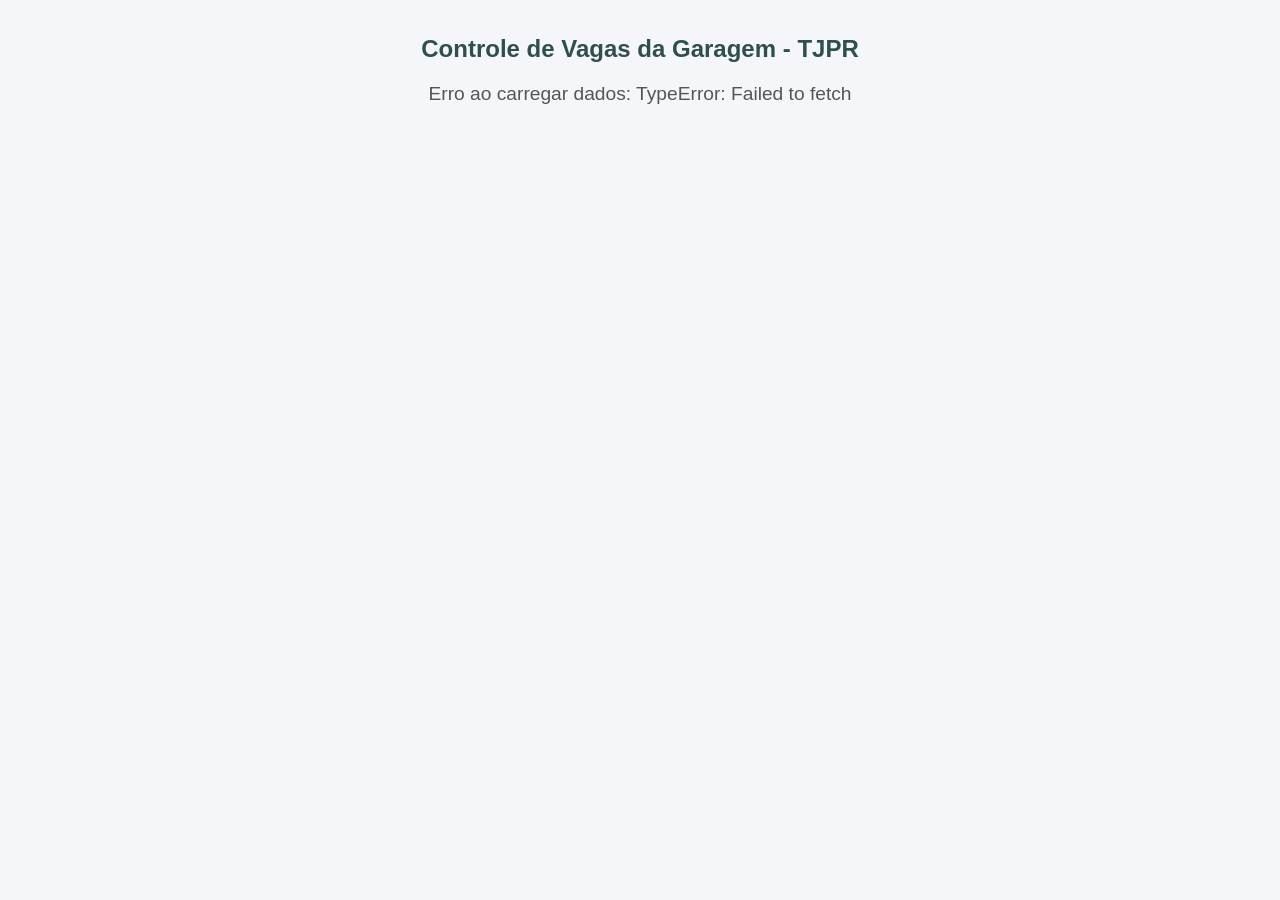
==== index.html @ 55e10002 "Add files via upload" ====
<!DOCTYPE html>
<html lang="pt-BR">
<head>
    <meta charset="UTF-8">
    <meta name="viewport" content="width=device-width, initial-scale=1.0">
    <title>Gerenciamento de Garagem - TJPR</title>
    <style>
        body { 
            font-family: 'Segoe UI', Tahoma, Geneva, Verdana, sans-serif; 
            margin: 0; 
            padding: 15px; 
            background-color: #f4f6f9; 
        }
        h2 { 
            color: #2F4F4F; 
            text-align: center;
        }
        
        .table-container {
            width: 100%;
            overflow-x: auto;
        }

        table { 
            width: 100%; 
            border-collapse: collapse; 
            background: white; 
            box-shadow: 0 2px 5px rgba(0,0,0,0.1); 
        }
        th, td { 
            padding: 12px; 
            border: 1px solid #ddd; 
            text-align: left; 
        }
        th { 
            background-color: #3B5998; 
            color: white; 
        }
        input { 
            width: 100%; 
            box-sizing: border-box; 
            padding: 8px; 
            border: 1px solid #ccc; 
            border-radius: 4px; 
        }
        .btn-acao { 
            background-color: #2F4F4F; 
            color: white; 
            border: none; 
            padding: 8px 12px; 
            border-radius: 4px; 
            cursor: pointer; 
            font-weight: bold;
            margin-right: 5px;
            margin-bottom: 5px;
        }
        .btn-mapa {
            background-color: #3B5998;
            color: white;
            border: none;
            padding: 8px 12px; 
            border-radius: 4px; 
            cursor: pointer; 
            font-weight: bold;
        }
        .btn-acao:hover { background-color: #1F385C; }
        .btn-mapa:hover { background-color: #2a437e; }
        
        #loading {
            text-align: center;
            font-size: 1.2em;
            margin-top: 20px;
            color: #555;
        }

        /* Estilos do Modal do Mapa */
        .modal {
            display: none; 
            position: fixed; 
            z-index: 1000; 
            left: 0;
            top: 0;
            width: 100%; 
            height: 100%; 
            overflow: auto; 
            background-color: rgba(0,0,0,0.5); 
            align-items: center;
            justify-content: center;
        }
        .modal-content {
            background-color: #fff;
            padding: 20px;
            border-radius: 8px;
            width: 90%;
            max-width: 650px;
            box-shadow: 0 4px 15px rgba(0,0,0,0.2);
            position: relative;
            text-align: center;
        }
        .close-btn {
            color: #aaa;
            position: absolute;
            top: 10px;
            right: 15px;
            font-size: 28px;
            font-weight: bold;
            cursor: pointer;
        }
        .close-btn:hover { color: #000; }
        
        .map-preview {
            width: 100%;
            min-height: 250px;
            max-height: 380px;
            background-color: #e9ecef;
            border: 2px dashed #ccc;
            border-radius: 6px;
            display: flex;
            align-items: center;
            justify-content: center;
            margin-top: 15px;
            position: relative;
            overflow: hidden;
        }
        .map-preview img {
            max-width: 100%;
            max-height: 360px;
            object-fit: contain;
            border-radius: 4px;
        }

        /* Estilo para a área de upload de imagem no modal */
        .upload-container {
            margin-top: 15px;
            display: flex;
            flex-direction: column;
            gap: 10px;
            align-items: center;
        }
        .btn-upload-file {
            background-color: #28a745;
            color: white;
            border: none;
            padding: 10px 15px;
            border-radius: 4px;
            cursor: pointer;
            font-weight: bold;
            display: inline-block;
            width: 100%;
            max-width: 300px;
        }
        .btn-upload-file:hover {
            background-color: #218838;
        }
        #fileInputMapa {
            display: none;
        }

        /* Responsividade para Telemóveis */
        @media screen and (max-width: 768px) {
            table, thead, tbody, th, td, tr {
                display: block;
            }
            thead tr {
                position: absolute;
                top: -9999px;
                left: -9999px;
            }
            tr {
                margin-bottom: 15px;
                border: 1px solid #ccc;
                border-radius: 8px;
                background-color: #fff;
                box-shadow: 0 2px 4px rgba(0,0,0,0.1);
            }
            td {
                border: none;
                border-bottom: 1px solid #eee;
                position: relative;
                padding-left: 45%;
                text-align: right;
            }
            td:before {
                position: absolute;
                top: 12px;
                left: 12px;
                width: 40%;
                padding-right: 10px;
                white-space: nowrap;
                font-weight: bold;
                text-align: left;
                color: #3B5998;
            }
            td:nth-of-type(1):before { content: "Gabinete:"; }
            td:nth-of-type(2):before { content: "Vaga:"; }
            td:nth-of-type(3):before { content: "Veículo:"; }
            td:nth-of-type(4):before { content: "Placa:"; }
            td:nth-of-type(5):before { content: "Ações:"; }

            td:nth-of-type(1) {
                background-color: #f0f2f5;
                text-align: center;
                padding-left: 12px;
                font-size: 1.1em;
                border-radius: 8px 8px 0 0;
            }
            td:nth-of-type(1):before { content: ""; display: none; }
            
            input { margin-top: 5px; text-align: right; }
            .btn-acao, .btn-mapa { width: 100%; margin-bottom: 8px; }
            .btn-upload-file { max-width: 100%; }
        }
    </style>
</head>
<body>

    <h2>Controle de Vagas da Garagem - TJPR</h2>
    <div id="loading">A carregar dados da grelha...</div>
    
    <div class="table-container">
        <table id="garageTable" style="display:none;">
            <thead>
                <tr>
                    <th>Gabinete / Desembargador</th>
                    <th>Vaga</th>
                    <th>Veículo</th>
                    <th>Placa</th>
                    <th>Ações</th>
                </tr>
            </thead>
            <tbody id="tableBody"></tbody>
        </table>
    </div>

    <!-- Modal para exibir e carregar o Mapa / Imagem da Vaga -->
    <div id="mapModal" class="modal">
        <div class="modal-content">
            <span class="close-btn" onclick="fecharMapa()">&times;</span>
            <h3 id="modalTitle">Localização da Vaga</h3>
            <p id="modalSubTitle" style="color: #666; font-size: 0.9em;"></p>
            
            <div class="map-preview" id="mapPreviewContainer">
                <!-- A imagem será inserida dinamicamente aqui -->
            </div>

            <!-- Botão para Upload e Gravação na Planilha -->
            <div class="upload-container">
                <input type="file" id="fileInputMapa" accept="image/*" onchange="verificarSenhaEEnviarImagem(event)">
                <button class="btn-upload-file" id="btnUpload" onclick="acionarUploadComSenha()">
                    📁 Enviar Imagem e Salvar na Planilha
                </button>
                <span id="uploadStatus" style="font-size: 0.85em; color: #555; font-weight: bold;"></span>
            </div>
        </div>
    </div>

    <script>
        const WEB_APP_URL = 'https://script.google.com/macros/s/AKfycbyOc0T5QWkSABJ_jjzzZW_RiG9decKTeVI_icVrz758LEWUjNpKbdvpxIDMNY__trTr_A/exec';
        const SENHA_MESTRE = '1313'; // Defina aqui a senha desejada para autorizar as alterações
        let dadosGlobais = []; 

        async function carregarDados() {
            try {
                const response = await fetch(WEB_APP_URL);
                dadosGlobais = await response.json();
                
                const tbody = document.getElementById('tableBody');
                tbody.innerHTML = '';
                
                dadosGlobais.forEach((item, index) => {
                    const vaga = item['Vaga'] || 'Não atribuída';
                    const gabinete = item['Gabinete / Desembargador'] || '';
                    const linkMapa = item['Mapa'] || item['LinkMapa'] || '';

                    const tr = document.createElement('tr');
                    tr.innerHTML = `
                        <td>${gabinete}</td>
                        <td><input type="text" id="vaga_${index}" value="${item['Vaga'] || ''}"></td>
                        <td><input type="text" id="veiculo_${index}" value="${item['Veículo'] || ''}"></td>
                        <td><input type="text" id="placa_${index}" value="${item['Placa'] || ''}"></td>
                        <td>
                            <button class="btn-acao" onclick='solicitarSenhaESalvar(${item.rowNumber}, ${index}, this)'>Guardar</button>
                            <button class="btn-mapa" onclick='mostrarMapa(${index}, "${vaga}", "${gabinete}", ${JSON.stringify(linkMapa)})'>Ver Mapa</button>
                        </td>
                    `;
                    tbody.appendChild(tr);
                });
                
                document.getElementById('loading').style.display = 'none';
                document.getElementById('garageTable').style.display = ''; 
            } catch (error) {
                document.getElementById('loading').innerText = 'Erro ao carregar dados: ' + error;
            }
        }

        function solicitarSenhaESalvar(rowNumber, index, buttonElement) {
            const senhaDigitada = prompt('Digite a senha para guardar as alterações:');
            if (senhaDigitada === null) return; // Cancelado

            if (senhaDigitada !== SENHA_MESTRE) {
                alert('Senha incorreta! Alteração não autorizada.');
                return;
            }

            salvarLinha(rowNumber, index, buttonElement);
        }

        async function salvarLinha(rowNumber, index, buttonElement) {
            const payload = {
                rowNumber: rowNumber,
                Vaga: document.getElementById(`vaga_${index}`).value,
                Veículo: document.getElementById(`veiculo_${index}`).value,
                Placa: document.getElementById(`placa_${index}`).value
            };

            try {
                buttonElement.innerText = 'A guardar...';
                buttonElement.disabled = true;
                
                const response = await fetch(WEB_APP_URL, {
                    method: 'POST',
                    body: JSON.stringify(payload)
                });
                
                const result = await response.json();
                alert(result.message);
                buttonElement.innerText = 'Guardar';
                buttonElement.disabled = false;
            } catch (error) {
                alert('Erro ao guardar: ' + error);
                buttonElement.innerText = 'Guardar';
                buttonElement.disabled = false;
            }
        }

        let currentItemIndex = null;

        function mostrarMapa(index, vaga, gabinete, linkMapa) {
            currentItemIndex = index;
            document.getElementById('modalTitle').innerText = 'Vaga: ' + vaga;
            document.getElementById('modalSubTitle').innerText = gabinete;
            document.getElementById('uploadStatus').innerText = '';
            
            const container = document.getElementById('mapPreviewContainer');
            container.innerHTML = ''; 

            if (linkMapa && linkMapa.trim() !== '') {
                const img = document.createElement('img');
                img.src = linkMapa;
                img.alt = 'Mapa da Vaga ' + vaga;
                img.onerror = function() {
                    container.innerHTML = '<p style="color: #d9534f; padding: 20px;">Erro ao carregar a imagem do mapa. Verifique o link fornecido.</p>';
                };
                container.appendChild(img);
            } else {
                container.innerHTML = `
                    <div style="padding: 20px; text-align: center;">
                        <p style="font-size: 1.1em; font-weight: bold; color: #3B5998;">Vaga ${vaga}</p>
                        <p style="color: #777; font-size: 0.9em;">Nenhuma imagem de mapa guardada na planilha. Utilize o botão abaixo para enviar.</p>
                    </div>
                `;
            }
            
            document.getElementById('mapModal').style.display = 'flex';
        }

        function acionarUploadComSenha() {
            const senhaDigitada = prompt('Digite a senha para enviar e salvar a imagem na planilha:');
            if (senhaDigitada === null) return; // Cancelado

            if (senhaDigitada !== SENHA_MESTRE) {
                alert('Senha incorreta! Envio não autorizado.');
                return;
            }

            // Se a senha estiver correta, abre o explorador de arquivos
            document.getElementById('fileInputMapa').click();
        }

        function verificarSenhaEEnviarImagem(event) {
            const file = event.target.files[0];
            if (!file) return;

            const reader = new FileReader();
            const statusEl = document.getElementById('uploadStatus');
            const btnUpload = document.getElementById('btnUpload');
            
            statusEl.innerText = 'A processar e a enviar imagem para a planilha...';
            btnUpload.disabled = true;

            reader.onload = async function(e) {
                const base64Image = e.target.result; 
                const item = dadosGlobais[currentItemIndex];

                const payload = {
                    rowNumber: item.rowNumber,
                    Vaga: document.getElementById(`vaga_${currentItemIndex}`).value,
                    Veículo: document.getElementById(`veiculo_${currentItemIndex}`).value,
                    Placa: document.getElementById(`placa_${currentItemIndex}`).value,
                    Mapa: base64Image 
                };

                try {
                    const response = await fetch(WEB_APP_URL, {
                        method: 'POST',
                        body: JSON.stringify(payload)
                    });
                    
                    const result = await response.json();
                    statusEl.innerText = 'Imagem guardada com sucesso na planilha!';
                    btnUpload.disabled = false;
                    
                    const container = document.getElementById('mapPreviewContainer');
                    container.innerHTML = '';
                    const img = document.createElement('img');
                    img.src = base64Image;
                    container.appendChild(img);

                    dadosGlobais[currentItemIndex]['Mapa'] = base64Image;

                } catch (error) {
                    statusEl.innerText = 'Erro ao enviar imagem: ' + error;
                    btnUpload.disabled = false;
                }
            };

            reader.readAsDataURL(file);
        }

        function fecharMapa() {
            document.getElementById('mapModal').style.display = 'none';
            document.getElementById('fileInputMapa').value = ''; 
            carregarDados(); 
        }

        window.onclick = function(event) {
            const modal = document.getElementById('mapModal');
            if (event.target == modal) {
                fecharMapa();
            }
        }

        carregarDados();
    </script>
</body>
</html>
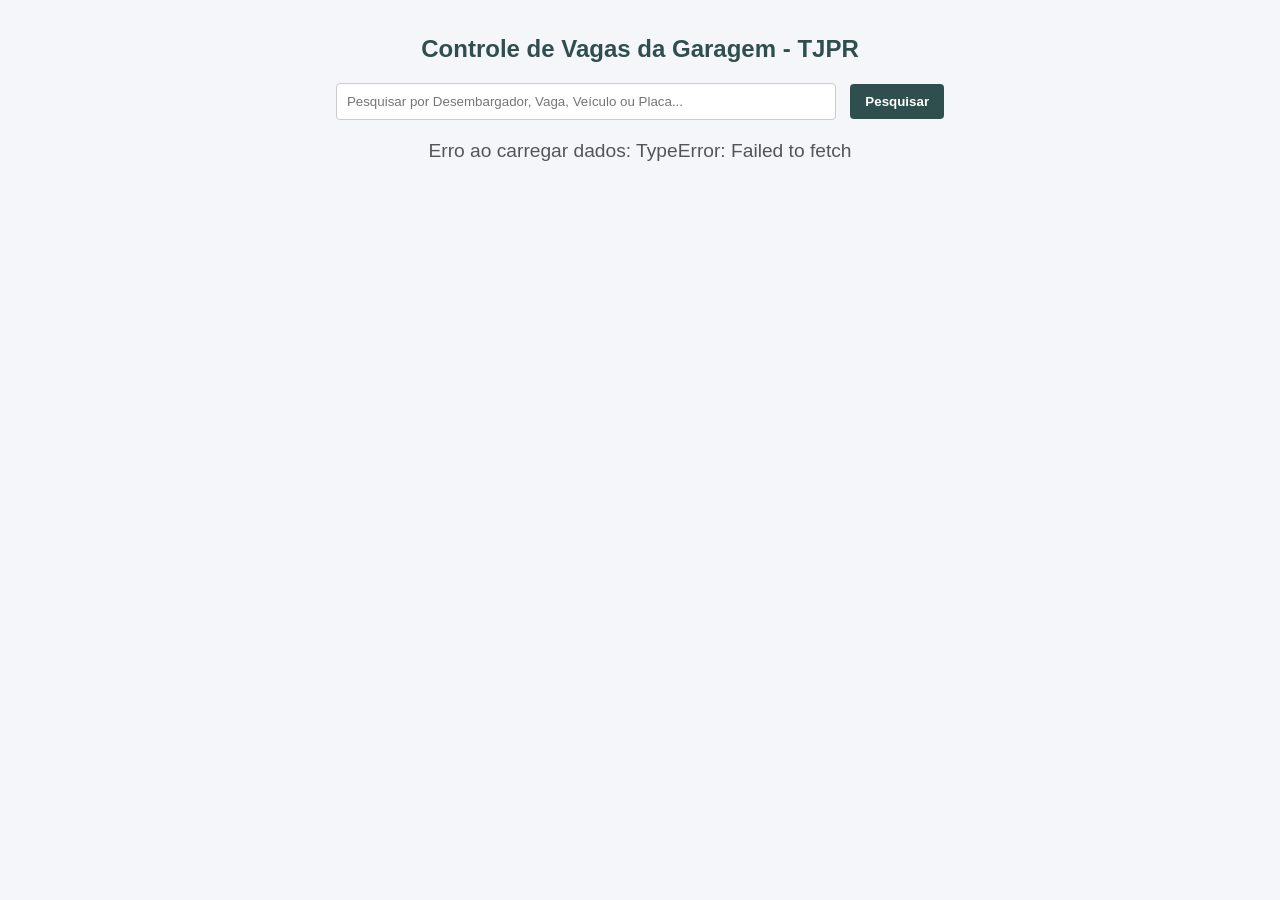
==== commit 69be03cb: "Rename Garagem_Bira_Com_Senha_Pesquisa_atualizado.html to index.html" ====
--- a/index.html
+++ b/index.html
@@ -1,446 +1,543 @@
-<!DOCTYPE html>
-<html lang="pt-BR">
-<head>
-    <meta charset="UTF-8">
-    <meta name="viewport" content="width=device-width, initial-scale=1.0">
-    <title>Gerenciamento de Garagem - TJPR</title>
-    <style>
-        body { 
-            font-family: 'Segoe UI', Tahoma, Geneva, Verdana, sans-serif; 
-            margin: 0; 
-            padding: 15px; 
-            background-color: #f4f6f9; 
-        }
-        h2 { 
-            color: #2F4F4F; 
-            text-align: center;
-        }
-        
-        .table-container {
-            width: 100%;
-            overflow-x: auto;
-        }
-
-        table { 
-            width: 100%; 
-            border-collapse: collapse; 
-            background: white; 
-            box-shadow: 0 2px 5px rgba(0,0,0,0.1); 
-        }
-        th, td { 
-            padding: 12px; 
-            border: 1px solid #ddd; 
-            text-align: left; 
-        }
-        th { 
-            background-color: #3B5998; 
-            color: white; 
-        }
-        input { 
-            width: 100%; 
-            box-sizing: border-box; 
-            padding: 8px; 
-            border: 1px solid #ccc; 
-            border-radius: 4px; 
-        }
-        .btn-acao { 
-            background-color: #2F4F4F; 
-            color: white; 
-            border: none; 
-            padding: 8px 12px; 
-            border-radius: 4px; 
-            cursor: pointer; 
-            font-weight: bold;
-            margin-right: 5px;
-            margin-bottom: 5px;
-        }
-        .btn-mapa {
-            background-color: #3B5998;
-            color: white;
-            border: none;
-            padding: 8px 12px; 
-            border-radius: 4px; 
-            cursor: pointer; 
-            font-weight: bold;
-        }
-        .btn-acao:hover { background-color: #1F385C; }
-        .btn-mapa:hover { background-color: #2a437e; }
-        
-        #loading {
-            text-align: center;
-            font-size: 1.2em;
-            margin-top: 20px;
-            color: #555;
-        }
-
-        /* Estilos do Modal do Mapa */
-        .modal {
-            display: none; 
-            position: fixed; 
-            z-index: 1000; 
-            left: 0;
-            top: 0;
-            width: 100%; 
-            height: 100%; 
-            overflow: auto; 
-            background-color: rgba(0,0,0,0.5); 
-            align-items: center;
-            justify-content: center;
-        }
-        .modal-content {
-            background-color: #fff;
-            padding: 20px;
-            border-radius: 8px;
-            width: 90%;
-            max-width: 650px;
-            box-shadow: 0 4px 15px rgba(0,0,0,0.2);
-            position: relative;
-            text-align: center;
-        }
-        .close-btn {
-            color: #aaa;
-            position: absolute;
-            top: 10px;
-            right: 15px;
-            font-size: 28px;
-            font-weight: bold;
-            cursor: pointer;
-        }
-        .close-btn:hover { color: #000; }
-        
-        .map-preview {
-            width: 100%;
-            min-height: 250px;
-            max-height: 380px;
-            background-color: #e9ecef;
-            border: 2px dashed #ccc;
-            border-radius: 6px;
-            display: flex;
-            align-items: center;
-            justify-content: center;
-            margin-top: 15px;
-            position: relative;
-            overflow: hidden;
-        }
-        .map-preview img {
-            max-width: 100%;
-            max-height: 360px;
-            object-fit: contain;
-            border-radius: 4px;
-        }
-
-        /* Estilo para a área de upload de imagem no modal */
-        .upload-container {
-            margin-top: 15px;
-            display: flex;
-            flex-direction: column;
-            gap: 10px;
-            align-items: center;
-        }
-        .btn-upload-file {
-            background-color: #28a745;
-            color: white;
-            border: none;
-            padding: 10px 15px;
-            border-radius: 4px;
-            cursor: pointer;
-            font-weight: bold;
-            display: inline-block;
-            width: 100%;
-            max-width: 300px;
-        }
-        .btn-upload-file:hover {
-            background-color: #218838;
-        }
-        #fileInputMapa {
-            display: none;
-        }
-
-        /* Responsividade para Telemóveis */
-        @media screen and (max-width: 768px) {
-            table, thead, tbody, th, td, tr {
-                display: block;
-            }
-            thead tr {
-                position: absolute;
-                top: -9999px;
-                left: -9999px;
-            }
-            tr {
-                margin-bottom: 15px;
-                border: 1px solid #ccc;
-                border-radius: 8px;
-                background-color: #fff;
-                box-shadow: 0 2px 4px rgba(0,0,0,0.1);
-            }
-            td {
-                border: none;
-                border-bottom: 1px solid #eee;
-                position: relative;
-                padding-left: 45%;
-                text-align: right;
-            }
-            td:before {
-                position: absolute;
-                top: 12px;
-                left: 12px;
-                width: 40%;
-                padding-right: 10px;
-                white-space: nowrap;
-                font-weight: bold;
-                text-align: left;
-                color: #3B5998;
-            }
-            td:nth-of-type(1):before { content: "Gabinete:"; }
-            td:nth-of-type(2):before { content: "Vaga:"; }
-            td:nth-of-type(3):before { content: "Veículo:"; }
-            td:nth-of-type(4):before { content: "Placa:"; }
-            td:nth-of-type(5):before { content: "Ações:"; }
-
-            td:nth-of-type(1) {
-                background-color: #f0f2f5;
-                text-align: center;
-                padding-left: 12px;
-                font-size: 1.1em;
-                border-radius: 8px 8px 0 0;
-            }
-            td:nth-of-type(1):before { content: ""; display: none; }
-            
-            input { margin-top: 5px; text-align: right; }
-            .btn-acao, .btn-mapa { width: 100%; margin-bottom: 8px; }
-            .btn-upload-file { max-width: 100%; }
-        }
-    </style>
-</head>
-<body>
-
-    <h2>Controle de Vagas da Garagem - TJPR</h2>
-    <div id="loading">A carregar dados da grelha...</div>
-    
-    <div class="table-container">
-        <table id="garageTable" style="display:none;">
-            <thead>
-                <tr>
-                    <th>Gabinete / Desembargador</th>
-                    <th>Vaga</th>
-                    <th>Veículo</th>
-                    <th>Placa</th>
-                    <th>Ações</th>
-                </tr>
-            </thead>
-            <tbody id="tableBody"></tbody>
-        </table>
-    </div>
-
-    <!-- Modal para exibir e carregar o Mapa / Imagem da Vaga -->
-    <div id="mapModal" class="modal">
-        <div class="modal-content">
-            <span class="close-btn" onclick="fecharMapa()">&times;</span>
-            <h3 id="modalTitle">Localização da Vaga</h3>
-            <p id="modalSubTitle" style="color: #666; font-size: 0.9em;"></p>
-            
-            <div class="map-preview" id="mapPreviewContainer">
-                <!-- A imagem será inserida dinamicamente aqui -->
-            </div>
-
-            <!-- Botão para Upload e Gravação na Planilha -->
-            <div class="upload-container">
-                <input type="file" id="fileInputMapa" accept="image/*" onchange="verificarSenhaEEnviarImagem(event)">
-                <button class="btn-upload-file" id="btnUpload" onclick="acionarUploadComSenha()">
-                    📁 Enviar Imagem e Salvar na Planilha
-                </button>
-                <span id="uploadStatus" style="font-size: 0.85em; color: #555; font-weight: bold;"></span>
-            </div>
-        </div>
-    </div>
-
-    <script>
-        const WEB_APP_URL = 'https://script.google.com/macros/s/AKfycbyOc0T5QWkSABJ_jjzzZW_RiG9decKTeVI_icVrz758LEWUjNpKbdvpxIDMNY__trTr_A/exec';
-        const SENHA_MESTRE = '1313'; // Defina aqui a senha desejada para autorizar as alterações
-        let dadosGlobais = []; 
-
-        async function carregarDados() {
-            try {
-                const response = await fetch(WEB_APP_URL);
-                dadosGlobais = await response.json();
-                
-                const tbody = document.getElementById('tableBody');
-                tbody.innerHTML = '';
-                
-                dadosGlobais.forEach((item, index) => {
-                    const vaga = item['Vaga'] || 'Não atribuída';
-                    const gabinete = item['Gabinete / Desembargador'] || '';
-                    const linkMapa = item['Mapa'] || item['LinkMapa'] || '';
-
-                    const tr = document.createElement('tr');
-                    tr.innerHTML = `
-                        <td>${gabinete}</td>
-                        <td><input type="text" id="vaga_${index}" value="${item['Vaga'] || ''}"></td>
-                        <td><input type="text" id="veiculo_${index}" value="${item['Veículo'] || ''}"></td>
-                        <td><input type="text" id="placa_${index}" value="${item['Placa'] || ''}"></td>
-                        <td>
-                            <button class="btn-acao" onclick='solicitarSenhaESalvar(${item.rowNumber}, ${index}, this)'>Guardar</button>
-                            <button class="btn-mapa" onclick='mostrarMapa(${index}, "${vaga}", "${gabinete}", ${JSON.stringify(linkMapa)})'>Ver Mapa</button>
-                        </td>
-                    `;
-                    tbody.appendChild(tr);
-                });
-                
-                document.getElementById('loading').style.display = 'none';
-                document.getElementById('garageTable').style.display = ''; 
-            } catch (error) {
-                document.getElementById('loading').innerText = 'Erro ao carregar dados: ' + error;
-            }
-        }
-
-        function solicitarSenhaESalvar(rowNumber, index, buttonElement) {
-            const senhaDigitada = prompt('Digite a senha para guardar as alterações:');
-            if (senhaDigitada === null) return; // Cancelado
-
-            if (senhaDigitada !== SENHA_MESTRE) {
-                alert('Senha incorreta! Alteração não autorizada.');
-                return;
-            }
-
-            salvarLinha(rowNumber, index, buttonElement);
-        }
-
-        async function salvarLinha(rowNumber, index, buttonElement) {
-            const payload = {
-                rowNumber: rowNumber,
-                Vaga: document.getElementById(`vaga_${index}`).value,
-                Veículo: document.getElementById(`veiculo_${index}`).value,
-                Placa: document.getElementById(`placa_${index}`).value
-            };
-
-            try {
-                buttonElement.innerText = 'A guardar...';
-                buttonElement.disabled = true;
-                
-                const response = await fetch(WEB_APP_URL, {
-                    method: 'POST',
-                    body: JSON.stringify(payload)
-                });
-                
-                const result = await response.json();
-                alert(result.message);
-                buttonElement.innerText = 'Guardar';
-                buttonElement.disabled = false;
-            } catch (error) {
-                alert('Erro ao guardar: ' + error);
-                buttonElement.innerText = 'Guardar';
-                buttonElement.disabled = false;
-            }
-        }
-
-        let currentItemIndex = null;
-
-        function mostrarMapa(index, vaga, gabinete, linkMapa) {
-            currentItemIndex = index;
-            document.getElementById('modalTitle').innerText = 'Vaga: ' + vaga;
-            document.getElementById('modalSubTitle').innerText = gabinete;
-            document.getElementById('uploadStatus').innerText = '';
-            
-            const container = document.getElementById('mapPreviewContainer');
-            container.innerHTML = ''; 
-
-            if (linkMapa && linkMapa.trim() !== '') {
-                const img = document.createElement('img');
-                img.src = linkMapa;
-                img.alt = 'Mapa da Vaga ' + vaga;
-                img.onerror = function() {
-                    container.innerHTML = '<p style="color: #d9534f; padding: 20px;">Erro ao carregar a imagem do mapa. Verifique o link fornecido.</p>';
-                };
-                container.appendChild(img);
-            } else {
-                container.innerHTML = `
-                    <div style="padding: 20px; text-align: center;">
-                        <p style="font-size: 1.1em; font-weight: bold; color: #3B5998;">Vaga ${vaga}</p>
-                        <p style="color: #777; font-size: 0.9em;">Nenhuma imagem de mapa guardada na planilha. Utilize o botão abaixo para enviar.</p>
-                    </div>
-                `;
-            }
-            
-            document.getElementById('mapModal').style.display = 'flex';
-        }
-
-        function acionarUploadComSenha() {
-            const senhaDigitada = prompt('Digite a senha para enviar e salvar a imagem na planilha:');
-            if (senhaDigitada === null) return; // Cancelado
-
-            if (senhaDigitada !== SENHA_MESTRE) {
-                alert('Senha incorreta! Envio não autorizado.');
-                return;
-            }
-
-            // Se a senha estiver correta, abre o explorador de arquivos
-            document.getElementById('fileInputMapa').click();
-        }
-
-        function verificarSenhaEEnviarImagem(event) {
-            const file = event.target.files[0];
-            if (!file) return;
-
-            const reader = new FileReader();
-            const statusEl = document.getElementById('uploadStatus');
-            const btnUpload = document.getElementById('btnUpload');
-            
-            statusEl.innerText = 'A processar e a enviar imagem para a planilha...';
-            btnUpload.disabled = true;
-
-            reader.onload = async function(e) {
-                const base64Image = e.target.result; 
-                const item = dadosGlobais[currentItemIndex];
-
-                const payload = {
-                    rowNumber: item.rowNumber,
-                    Vaga: document.getElementById(`vaga_${currentItemIndex}`).value,
-                    Veículo: document.getElementById(`veiculo_${currentItemIndex}`).value,
-                    Placa: document.getElementById(`placa_${currentItemIndex}`).value,
-                    Mapa: base64Image 
-                };
-
-                try {
-                    const response = await fetch(WEB_APP_URL, {
-                        method: 'POST',
-                        body: JSON.stringify(payload)
-                    });
-                    
-                    const result = await response.json();
-                    statusEl.innerText = 'Imagem guardada com sucesso na planilha!';
-                    btnUpload.disabled = false;
-                    
-                    const container = document.getElementById('mapPreviewContainer');
-                    container.innerHTML = '';
-                    const img = document.createElement('img');
-                    img.src = base64Image;
-                    container.appendChild(img);
-
-                    dadosGlobais[currentItemIndex]['Mapa'] = base64Image;
-
-                } catch (error) {
-                    statusEl.innerText = 'Erro ao enviar imagem: ' + error;
-                    btnUpload.disabled = false;
-                }
-            };
-
-            reader.readAsDataURL(file);
-        }
-
-        function fecharMapa() {
-            document.getElementById('mapModal').style.display = 'none';
-            document.getElementById('fileInputMapa').value = ''; 
-            carregarDados(); 
-        }
-
-        window.onclick = function(event) {
-            const modal = document.getElementById('mapModal');
-            if (event.target == modal) {
-                fecharMapa();
-            }
-        }
-
-        carregarDados();
-    </script>
-</body>
-</html>
+<!DOCTYPE html>
+<html lang="pt-BR">
+<head>
+    <meta charset="UTF-8">
+    <meta name="viewport" content="width=device-width, initial-scale=1.0">
+    <title>Gerenciamento de Garagem - TJPR</title>
+    <style>
+        body { 
+            font-family: 'Segoe UI', Tahoma, Geneva, Verdana, sans-serif; 
+            margin: 0; 
+            padding: 15px; 
+            background-color: #f4f6f9; 
+        }
+        h2 { 
+            color: #2F4F4F; 
+            text-align: center;
+        }
+        
+        /* Estilos para a Barra de Pesquisa */
+        .search-container { 
+            margin-bottom: 20px; 
+            text-align: center;
+        }
+        .search-input { 
+            width: 70%; 
+            max-width: 500px;
+            padding: 10px; 
+            border: 1px solid #ccc; 
+            border-radius: 4px; 
+            display: inline-block; 
+            margin-right: 10px;
+            box-sizing: border-box;
+        }
+        .btn-pesquisar {
+            background-color: #2F4F4F; 
+            color: white; 
+            border: none; 
+            padding: 10px 15px; 
+            border-radius: 4px; 
+            cursor: pointer; 
+            font-weight: bold;
+        }
+        .btn-pesquisar:hover { background-color: #1F385C; }
+
+        .table-container {
+            width: 100%;
+            overflow-x: auto;
+        }
+
+        table { 
+            width: 100%; 
+            border-collapse: collapse; 
+            background: white; 
+            box-shadow: 0 2px 5px rgba(0,0,0,0.1); 
+        }
+        th, td { 
+            padding: 12px; 
+            border: 1px solid #ddd; 
+            text-align: left; 
+        }
+        th { 
+            background-color: #3B5998; 
+            color: white; 
+        }
+        input.table-input { 
+            width: 100%; 
+            box-sizing: border-box; 
+            padding: 8px; 
+            border: 1px solid #ccc; 
+            border-radius: 4px; 
+        }
+        .btn-acao { 
+            background-color: #2F4F4F; 
+            color: white; 
+            border: none; 
+            padding: 8px 12px; 
+            border-radius: 4px; 
+            cursor: pointer; 
+            font-weight: bold;
+            margin-right: 5px;
+            margin-bottom: 5px;
+        }
+        .btn-mapa {
+            background-color: #3B5998;
+            color: white;
+            border: none;
+            padding: 8px 12px; 
+            border-radius: 4px; 
+            cursor: pointer; 
+            font-weight: bold;
+            margin-right: 5px;
+            margin-bottom: 5px;
+        }
+        .btn-acao:hover { background-color: #1F385C; }
+        .btn-mapa:hover { background-color: #2a437e; }
+        
+        #loading {
+            text-align: center;
+            font-size: 1.2em;
+            margin-top: 20px;
+            color: #555;
+        }
+
+        /* Estilos do Modal do Mapa */
+        .modal {
+            display: none; 
+            position: fixed; 
+            z-index: 1000; 
+            left: 0;
+            top: 0;
+            width: 100%; 
+            height: 100%; 
+            overflow: auto; 
+            background-color: rgba(0,0,0,0.5); 
+            align-items: center;
+            justify-content: center;
+        }
+        .modal-content {
+            background-color: #fff;
+            padding: 20px;
+            border-radius: 8px;
+            width: 90%;
+            max-width: 650px;
+            box-shadow: 0 4px 15px rgba(0,0,0,0.2);
+            position: relative;
+            text-align: center;
+        }
+        .close-btn {
+            color: #aaa;
+            position: absolute;
+            top: 10px;
+            right: 15px;
+            font-size: 28px;
+            font-weight: bold;
+            cursor: pointer;
+        }
+        .close-btn:hover { color: #000; }
+        
+        .map-preview {
+            width: 100%;
+            min-height: 250px;
+            max-height: 380px;
+            background-color: #e9ecef;
+            border: 2px dashed #ccc;
+            border-radius: 6px;
+            display: flex;
+            align-items: center;
+            justify-content: center;
+            margin-top: 15px;
+            position: relative;
+            overflow: hidden;
+        }
+        .map-preview img {
+            max-width: 100%;
+            max-height: 360px;
+            object-fit: contain;
+            border-radius: 4px;
+        }
+
+        /* Estilo para a área de upload de imagem no modal */
+        .upload-container {
+            margin-top: 15px;
+            display: flex;
+            flex-direction: column;
+            gap: 10px;
+            align-items: center;
+        }
+        .btn-upload-file {
+            background-color: #28a745;
+            color: white;
+            border: none;
+            padding: 10px 15px;
+            border-radius: 4px;
+            cursor: pointer;
+            font-weight: bold;
+            display: inline-block;
+            width: 100%;
+            max-width: 300px;
+        }
+        .btn-upload-file:hover {
+            background-color: #218838;
+        }
+        #fileInputMapa {
+            display: none;
+        }
+
+        /* Responsividade para Telemóveis */
+        @media screen and (max-width: 768px) {
+            .search-input { width: 100%; margin-bottom: 10px; margin-right: 0; }
+            .btn-pesquisar { width: 100%; }
+
+            table, thead, tbody, th, td, tr {
+                display: block;
+            }
+            thead tr {
+                position: absolute;
+                top: -9999px;
+                left: -9999px;
+            }
+            tr {
+                margin-bottom: 15px;
+                border: 1px solid #ccc;
+                border-radius: 8px;
+                background-color: #fff;
+                box-shadow: 0 2px 4px rgba(0,0,0,0.1);
+            }
+            td {
+                border: none;
+                border-bottom: 1px solid #eee;
+                position: relative;
+                padding-left: 45%;
+                text-align: right;
+            }
+            td:before {
+                position: absolute;
+                top: 12px;
+                left: 12px;
+                width: 40%;
+                padding-right: 10px;
+                white-space: nowrap;
+                font-weight: bold;
+                text-align: left;
+                color: #3B5998;
+            }
+            td:nth-of-type(1):before { content: "Gabinete:"; }
+            td:nth-of-type(2):before { content: "Vaga:"; }
+            td:nth-of-type(3):before { content: "Veículo:"; }
+            td:nth-of-type(4):before { content: "Placa:"; }
+            td:nth-of-type(5):before { content: "Ações:"; }
+
+            td:nth-of-type(1) {
+                background-color: #f0f2f5;
+                text-align: center;
+                padding-left: 12px;
+                font-size: 1.1em;
+                border-radius: 8px 8px 0 0;
+            }
+            td:nth-of-type(1):before { content: ""; display: none; }
+            
+            input.table-input { margin-top: 5px; text-align: right; }
+            .btn-acao, .btn-mapa { width: 100%; margin-bottom: 8px; }
+            .btn-upload-file { max-width: 100%; }
+        }
+    </style>
+</head>
+<body>
+
+    <h2>Controle de Vagas da Garagem - TJPR</h2>
+
+    <!-- Novo campo e botão de pesquisa -->
+    <div class="search-container">
+        <input type="text" id="campoPesquisa" class="search-input" placeholder="Pesquisar por Desembargador, Vaga, Veículo ou Placa..." onkeyup="filtrarTabela()">
+        <button class="btn-pesquisar" onclick="filtrarTabela()">Pesquisar</button>
+    </div>
+
+    <div id="loading">A carregar dados da grelha...</div>
+    
+    <div class="table-container">
+        <table id="garageTable" style="display:none;">
+            <thead>
+                <tr>
+                    <th>Gabinete / Desembargador</th>
+                    <th>Vaga</th>
+                    <th>Veículo</th>
+                    <th>Placa</th>
+                    <th>Ações</th>
+                </tr>
+            </thead>
+            <tbody id="tableBody"></tbody>
+        </table>
+    </div>
+
+    <!-- Modal para exibir e carregar o Mapa / Imagem da Vaga -->
+    <div id="mapModal" class="modal">
+        <div class="modal-content">
+            <span class="close-btn" onclick="fecharMapa()">&times;</span>
+            <h3 id="modalTitle">Localização da Vaga</h3>
+            <p id="modalSubTitle" style="color: #666; font-size: 0.9em;"></p>
+            
+            <div class="map-preview" id="mapPreviewContainer">
+                <!-- A imagem será inserida dinamicamente aqui -->
+            </div>
+
+            <!-- Botão para Upload e Gravação na Planilha -->
+            <div class="upload-container">
+                <input type="file" id="fileInputMapa" accept="image/*" onchange="verificarSenhaEEnviarImagem(event)">
+                <button class="btn-upload-file" id="btnUpload" onclick="_acionarUploadComSenha()">
+                    📁 Somente Visualizar alguma Imagem
+                </button>
+                <span id="uploadStatus" style="font-size: 0.85em; color: #555; font-weight: bold;"></span>
+            </div>
+        </div>
+    </div>
+
+    <script>
+        const WEB_APP_URL = 'https://script.google.com/macros/s/AKfycbyOc0T5QWkSABJ_jjzzZW_RiG9decKTeVI_icVrz758LEWUjNpKbdvpxIDMNY__trTr_A/exec';
+        const SENHA_MESTRE = '1313'; // Defina aqui a senha desejada para autorizar as alterações
+        let dadosGlobais = []; 
+
+        async function carregarDados() {
+            try {
+                const response = await fetch(WEB_APP_URL);
+                dadosGlobais = await response.json();
+                
+                const tbody = document.getElementById('tableBody');
+                tbody.innerHTML = '';
+                
+                dadosGlobais.forEach((item, index) => {
+                    const vaga = item['Vaga'] || 'Não atribuída';
+                    const gabinete = item['Gabinete / Desembargador'] || '';
+                    const linkMapa = item['Mapa'] || item['LinkMapa'] || '';
+                    const linkMag = item['Foto'] || item['LinkMag'] || '';
+
+                    const tr = document.createElement('tr');
+                    tr.innerHTML = `
+                        <td>${gabinete}</td>
+                        <td><input type="text" class="table-input" id="vaga_${index}" value="${item['Vaga'] || ''}"></td>
+                        <td><input type="text" class="table-input" id="veiculo_${index}" value="${item['Veículo'] || ''}"></td>
+                        <td><input type="text" class="table-input" id="placa_${index}" value="${item['Placa'] || ''}"></td>
+                        <td>
+                            <button class="btn-acao" onclick='solicitarSenhaESalvar(${item.rowNumber}, ${index}, this)'>Guardar</button>
+                            <button class="btn-mapa" onclick='mostrarMapa(${index}, "${vaga}", "${gabinete}", ${JSON.stringify(linkMapa)})'>Ver Mapa</button>
+                            <button class="btn-mapa" onclick='mostrarMagistrado("${vaga}", "${gabinete}", ${JSON.stringify(linkMag)})'>Ver Magistrado</button> 
+                        </td>
+                    `;
+                    tbody.appendChild(tr);
+                });
+                
+                document.getElementById('loading').style.display = 'none';
+                document.getElementById('garageTable').style.display = ''; 
+            } catch (error) {
+                document.getElementById('loading').innerText = 'Erro ao carregar dados: ' + error;
+            }
+        }
+
+        // Função para filtrar a tabela
+        function filtrarTabela() {
+            const input = document.getElementById("campoPesquisa");
+            const filter = input.value.toUpperCase();
+            const table = document.getElementById("garageTable");
+            const tr = table.getElementsByTagName("tr");
+
+            // Percorre todas as linhas da tabela (ignorando o cabeçalho)
+            for (let i = 1; i < tr.length; i++) {
+                const tdGabinete = tr[i].getElementsByTagName("td")[0];
+                const inputVaga = tr[i].getElementsByTagName("td")[1].querySelector("input");
+                const inputVeiculo = tr[i].getElementsByTagName("td")[2].querySelector("input");
+                const inputPlaca = tr[i].getElementsByTagName("td")[3].querySelector("input");
+
+                if (tdGabinete) {
+                    const textoGabinete = tdGabinete.textContent || tdGabinete.innerText;
+                    const textoVaga = inputVaga ? inputVaga.value : "";
+                    const textoVeiculo = inputVeiculo ? inputVeiculo.value : "";
+                    const textoPlaca = inputPlaca ? inputPlaca.value : "";
+                    
+                    const textoLinha = textoGabinete + " " + textoVaga + " " + textoVeiculo + " " + textoPlaca;
+
+                    if (textoLinha.toUpperCase().indexOf(filter) > -1) {
+                        tr[i].style.display = "";
+                    } else {
+                        tr[i].style.display = "none";
+                    }
+                }
+            }
+        }
+
+        function solicitarSenhaESalvar(rowNumber, index, buttonElement) {
+            const senhaDigitada = prompt('Digite a senha para guardar as alterações:');
+            if (senhaDigitada === null) return; // Cancelado
+
+            if (senhaDigitada !== SENHA_MESTRE) {
+                alert('Senha incorreta! Alteração não autorizada.');
+                return;
+            }
+
+            salvarLinha(rowNumber, index, buttonElement);
+        }
+
+        async function salvarLinha(rowNumber, index, buttonElement) {
+            const payload = {
+                rowNumber: rowNumber,
+                Vaga: document.getElementById(`vaga_${index}`).value,
+                Veículo: document.getElementById(`veiculo_${index}`).value,
+                Placa: document.getElementById(`placa_${index}`).value
+            };
+
+            try {
+                buttonElement.innerText = 'A guardar...';
+                buttonElement.disabled = true;
+                
+                const response = await fetch(WEB_APP_URL, {
+                    method: 'POST',
+                    body: JSON.stringify(payload)
+                });
+                
+                const result = await response.json();
+                alert(result.message);
+                buttonElement.innerText = 'Guardar';
+                buttonElement.disabled = false;
+            } catch (error) {
+                alert('Erro ao guardar: ' + error);
+                buttonElement.innerText = 'Guardar';
+                buttonElement.disabled = false;
+            }
+        }
+
+        let currentItemIndex = null;
+
+        function mostrarMapa(index, vaga, gabinete, linkMapa) {
+            currentItemIndex = index;
+            document.getElementById('modalTitle').innerText = 'Vaga: ' + vaga;
+            document.getElementById('modalSubTitle').innerText = gabinete;
+            document.getElementById('uploadStatus').innerText = '';
+            
+            const container = document.getElementById('mapPreviewContainer');
+            container.innerHTML = ''; 
+
+            if (linkMapa && linkMapa.trim() !== '') {
+                const img = document.createElement('img');
+                img.src = linkMapa;
+                img.alt = 'Mapa da Vaga ' + vaga;
+                img.onerror = function() {
+                    container.innerHTML = '<p style="color: #d9534f; padding: 20px;">Erro ao carregar a imagem do mapa. Verifique o link fornecido.</p>';
+                };
+                container.appendChild(img);
+            } else {
+                container.innerHTML = `
+                    <div style="padding: 20px; text-align: center;">
+                        <p style="font-size: 1.1em; font-weight: bold; color: #3B5998;">Vaga ${vaga}</p>
+                        <p style="color: #777; font-size: 0.9em;">Nenhuma imagem de mapa guardada na planilha. Utilize o botão abaixo para enviar.</p>
+                    </div>
+                `;
+            }
+            
+            document.getElementById('mapModal').style.display = 'flex';
+        } 
+        
+        function mostrarMagistrado(vaga, gabinete, linkMag) {
+            document.getElementById('modalTitle').innerText = 'Vaga: ' + vaga;
+            document.getElementById('modalSubTitle').innerText = gabinete;
+            
+            const container = document.getElementById('mapPreviewContainer');
+            container.innerHTML = ''; 
+
+            if (linkMag && linkMag.trim() !== '') {
+                const img = document.createElement('img');
+                img.src = linkMag;
+                img.alt = 'Mostra Magistrado ' + vaga;
+                img.onerror = function() {
+                    container.innerHTML = '<p style="color: #d9534f; padding: 20px;">Erro ao carregar a imagem do magistrado. Verifique o link fornecido na planilha.</p>';
+                };
+                container.appendChild(img);
+            } else {
+                container.innerHTML = `
+                    <div style="padding: 20px; text-align: center;">
+                        <p style="font-size: 1.1em; font-weight: bold; color: #3B5998;">Vaga ${vaga}</p>
+                        <p style="color: #777; font-size: 0.9em;">Nenhum link de imagem do magistrado foi adicionado na coluna correspondente desta linha no Excel/Planilha.</p>
+                    </div>
+                `;
+            }
+            
+            document.getElementById('mapModal').style.display = 'flex';
+        }
+
+        function _acionarUploadComSenha() {
+            const senhaDigitada = prompt('Digite a senha para enviar e salvar a imagem na planilha:');
+            if (senhaDigitada === null) return; 
+
+            if (senhaDigitada !== SENHA_MESTRE) {
+                alert('Senha incorreta! Envio não autorizado.');
+                return;
+            }
+
+            document.getElementById('fileInputMapa').click();
+        }
+
+        function verificarSenhaEEnviarImagem(event) {
+            const file = event.target.files[0];
+            if (!file) return;
+
+            const reader = new FileReader();
+            const statusEl = document.getElementById('uploadStatus');
+            const btnUpload = document.getElementById('btnUpload');
+            
+            statusEl.innerText = 'A processar e a enviar imagem para a planilha...';
+            btnUpload.disabled = true;
+
+            reader.onload = async function(e) {
+                const base64Image = e.target.result; 
+                const item = dadosGlobais[currentItemIndex];
+
+                const payload = {
+                    rowNumber: item.rowNumber,
+                    Vaga: document.getElementById(`vaga_${currentItemIndex}`).value,
+                    Veículo: document.getElementById(`veiculo_${currentItemIndex}`).value,
+                    Placa: document.getElementById(`placa_${currentItemIndex}`).value,
+                    Mapa: base64Image 
+                };
+
+                try {
+                    const response = await fetch(WEB_APP_URL, {
+                        method: 'POST',
+                        body: JSON.stringify(payload)
+                    });
+                    
+                    const result = await response.json();
+                    statusEl.innerText = 'Imagem guardada com sucesso na planilha!';
+                    btnUpload.disabled = false;
+                    
+                    const container = document.getElementById('mapPreviewContainer');
+                    container.innerHTML = '';
+                    const img = document.createElement('img');
+                    img.src = base64Image;
+                    container.appendChild(img);
+
+                    dadosGlobais[currentItemIndex]['Mapa'] = base64Image;
+
+                } catch (error) {
+                    statusEl.innerText = 'Erro ao enviar imagem: ' + error;
+                    btnUpload.disabled = false;
+                }
+            };
+
+            reader.readAsDataURL(file);
+        }
+
+        function fecharMapa() {
+            document.getElementById('mapModal').style.display = 'none';
+            document.getElementById('fileInputMapa').value = ''; 
+            carregarDados(); 
+        }
+
+        window.onclick = function(event) {
+            const modal = document.getElementById('mapModal');
+            if (event.target == modal) {
+                fecharMapa();
+            }
+        }
+
+        carregarDados();
+    </script>
+</body>
+</html>
